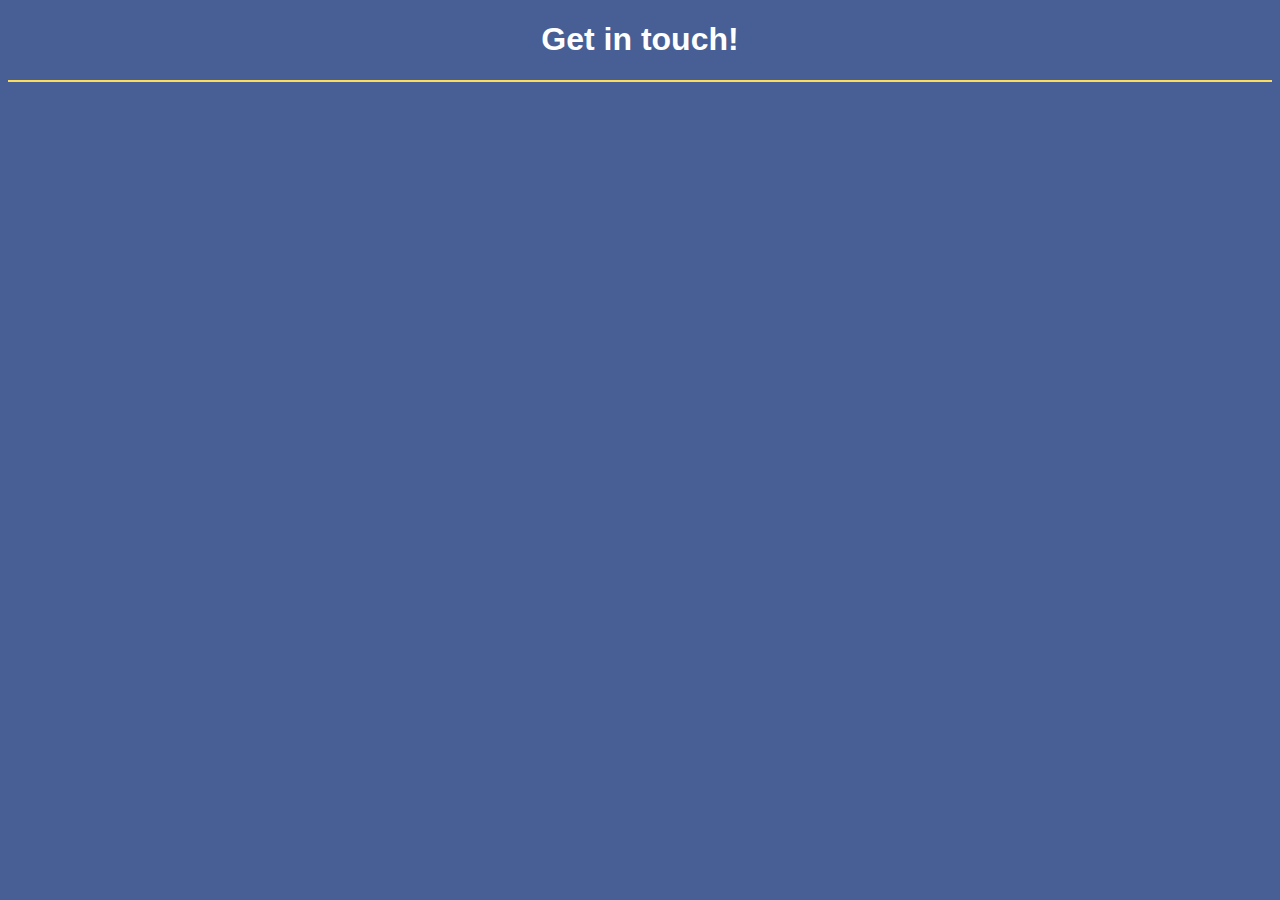
==== forms-starter/index.html @ f910e7c5 "Initial commit" ====
<!doctype html>

<html lang="en">
    <head>
        <meta charset="utf-8">
        <meta name="viewport" content="width=device-width, initial-scale=1, shrink-to-fit=no">
        <title>Introduction to Forms</title>
        <link rel="stylesheet" href="styles.css">
    </head>

    <body>
        <header>
            <h1>Get in touch!</h1>
        </header>

        <form action="" method="">
            <!-- your code here -->
        </form>

    </body>
</html>
---- forms-starter/styles.css ----
body {
    background-color: #475F94;
    color: #fff;
    font-family: "Gill Sans", sans-serif;
}

header {
    border-bottom: 2px solid #FDDC5C;
    text-align: center;
}

form {
    margin: 50px auto;
    width: 90%;
}

.form-item {
    display: flex;
    justify-content: center;
    align-items: center;
    padding: 5px;
}

.form-item label {
    flex-basis: 150px;
    font-size: 22px;
}

.form-item input,
.form-item textarea {
    flex-basis: 50%;
    border: 2px solid #FDDC5C;
}

.form-item input:hover,
.form-item textarea:hover {
    border: 2px solid #FA4224;
}

.form-item input,
.form-item textarea,
.form-item button {
    border: 2px solid #FDDC5C;
    background-color: #FFF;
    padding: 5px;
    font-size: 18px;
}

.form-item button:hover {
    border: 2px solid #FA4224;
    background-color: #FA4224;
    color: #FFF;
}

.form-item button {
    width: 100px;
}
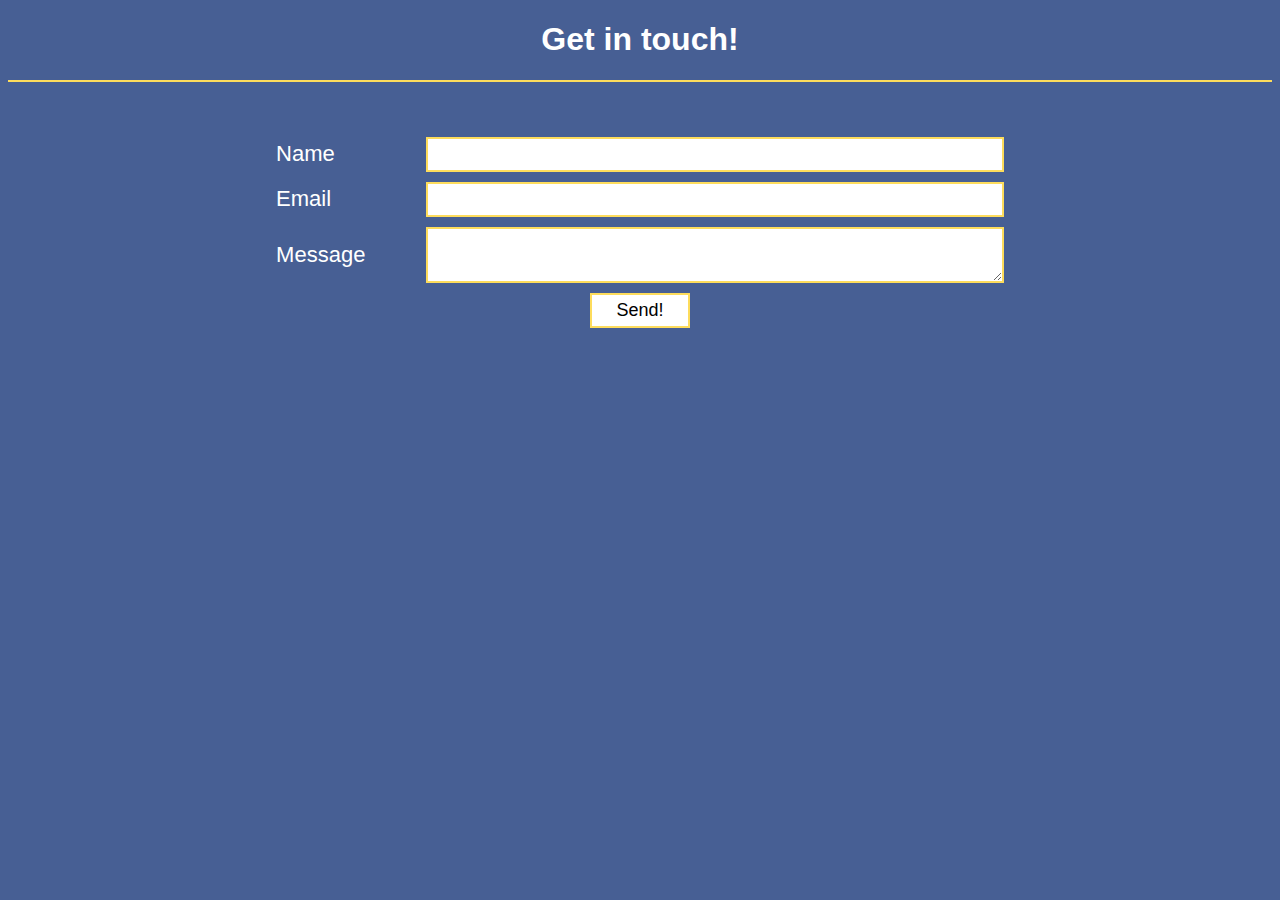
==== commit f2a8d4b6: "act week" ====
--- a/forms-starter/index.html
+++ b/forms-starter/index.html
@@ -13,8 +13,24 @@
             <h1>Get in touch!</h1>
         </header>
 
-        <form action="" method="">
-            <!-- your code here -->
+        <form action="https://formspree.io/f/mrgjeewz" method="post">
+            <div class="form-item">
+                <label for="name">Name</label>
+                <input type="text" id="name" name="name">
+        
+            </div>
+            <div class="form-item">
+                <label for="mail">Email</label>
+                <input type="email" id="mail" name="email">
+            </div>
+            <div class="form-item">
+                <label for="message">Message</label>
+                <textarea id="message" name="message"></textarea>
+            </div>
+            <div class="form-item">
+                <button type="submit">Send!</button>
+            </div>
+
         </form>
 
     </body>
